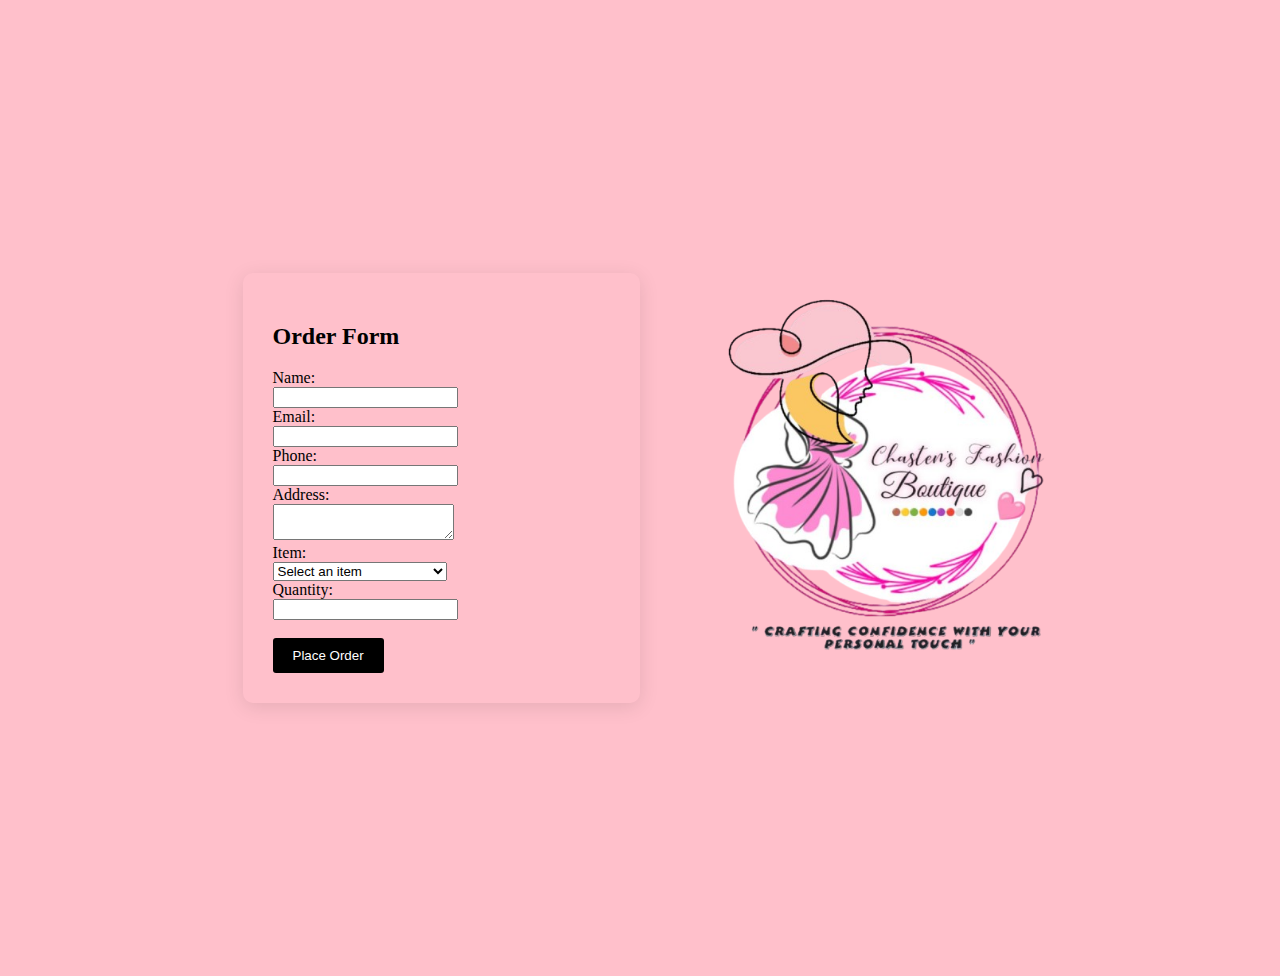
==== orderform.html @ 6fdf0491 "Add files via upload" ====
<!DOCTYPE html>
<html>
<head>
  <title>Chasten's Fashion Boutique Form</title>
  
  <style>
    body {
        background-color: pink;
        min-height: 100vh;
        padding: 30px;
        display: flex;
        justify-content: center; /* Center the content horizontally */
        align-items: center; /* Vertically center the content */
      }
  
      .container {
        display: grid;
        grid-template-columns: 50% 50%; /* Create two equal columns */
        gap: 50px; /* Add spacing between columns */
      }
  
      .order-form-container {
        padding: 30px;
        border-radius: 10px;
        box-shadow: 0 4px 20px rgba(0, 0, 0, 0.1);
        display: flex; /* Use flexbox for layout within the form container */
        flex-direction: column; /* Align items vertically */
      }
  
      .image-container {
        display: flex; /* Use flexbox for the image container */
        flex-direction: column; /* Align items vertically */
        align-items: center; /* Center the image horizontally */
      }
  
      .image-container img {
        width: 100%; /* Make the image fill the container width */
        height: auto; /* Maintain aspect ratio */
        max-height: 100%; /* Ensure the image doesn't exceed the container height */
      }

      button[type="submit"] {
        background-color: black; /* Green background color */
        color: white; /* White text color */
        padding: 10px 20px;
        border: none;
        border-radius: 3px;
        cursor: pointer;
      }
    </style>

  <head>
    <meta charset="UTF-8">
    <meta name="viewport" content="width=device-width, initial-scale=1.0">
    <title>Chasten's Order Form</title>
    <link rel="stylesheet" href="order-form.css">
</head>
<body>
    <div class="container">
        <div class="order-form-container">
            <h2>Order Form</h2>
            <form id="order-form">
                <div class="form-group">
                    <label for="name">Name:</label><br>
                    <input type="text" id="name" name="name" required>
                </div>
                <div class="form-group">
                    <label for="email">Email:</label><br>
                    <input type="email" id="email" name="email" required>
                </div>
                <div class="form-group">
                    <label for="phone">Phone:</label><br>
                    <input type="tel" id="phone" name="phone" required>
                </div>
                <div class="form-group">
                    <label for="address">Address:</label><br>
                    <textarea id="address" name="address" required></textarea>
                </div>
                <div class="form-group">
                    <label for="item">Item:</label><br>
                    <select id="item" name="item" required>
                        <option value="">Select an item</option>
                        <option value="Short Sleeve V-neck Shirt">Short Sleeve V-neck Shirt</option>
                        <option value="Kawaii Cat Shirt">Kawaii Cat Shirt</option>
                        <option value="Bunny Shirt">Bunny Shirt</option>
                        <option value="Coquette Pleated Skirt">Coquette Pleated Skirt</option>
                        <option value="Denim Short">Denim Short</option>
                        <option value="Casual Bear Short">Casual Bear Short</option>
                        <option value="Star Applique Sneakers">Star Applique Sneakers</option>
                        <option value="Brown Platform Sneakers">Brown Platform Sneakers</option>
                        <option value="Elegant Sandal">Elegant Sandal</option>
                        <option value="Lingge Shoulder Bag">Lingge Shoulder Bag</option>
                        <option value="Tote Strawberry Bag">Tote Strawberry Bag</option>
                        <option value="Crochet Shoulder Bag">Crochet Shoulder Bag</option>
                        <option value="Knitted Ribbon Top">Knitted Ribbon Top</option>
                        <option value="Plain Bow Tank Top">Plain Bow Tank Top</option>
                    </select>
                </div>
                <div class="form-group">
                    <label for="quantity">Quantity:</label><br>
                    <input type="number" id="quantity" name="quantity" min="1" required>
                </div><br>
                <button type="submit">Place Order</button>
            </form>
            <div id="order-message"></div>
        </div>
        <div class="image-container">
            <img src="img/logo2.png" alt="Image description">
        </div>
    </div>
    
    <script src="order-form.js"></script>
</body>
</html>
    

<script>
const orderForm = document.getElementById('order-form');
const orderMessage = document.getElementById('order-message');

orderForm.addEventListener('submit', (event) => {
    event.preventDefault(); // Prevent form submission in the traditional way

    // Get form data
    const name = document.getElementById('name').value;
    const email = document.getElementById('email').value;
    const phone = document.getElementById('phone').value;
    const address = document.getElementById('address').value;
    const item = document.getElementById('item').value;
    const quantity = document.getElementById('quantity').value;

    // You can use this data to send it to a server (e.g., using AJAX) for processing.
    // For now, let's just display a confirmation message.
    orderMessage.textContent = `Order placed successfully!
        Name: ${name}
        Email: ${email}
        Phone: ${phone}
        Address: ${address}
        Item: ${item}
        Quantity: ${quantity}`;

    // Clear the form after submission
    orderForm.reset();
});
</script>
</body>
</html>
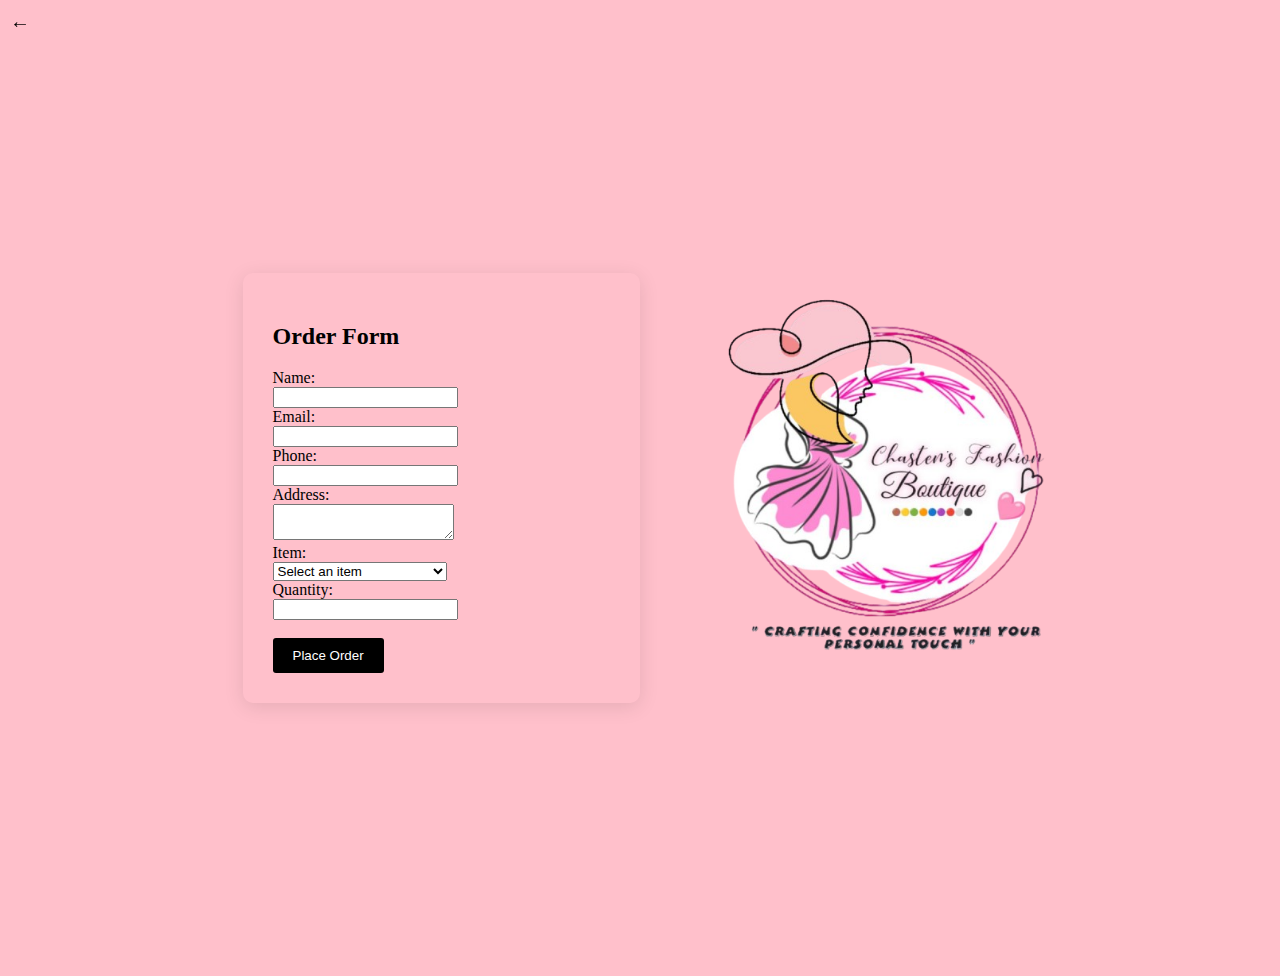
==== commit 6aab9970: "Update orderform.html" ====
--- a/orderform.html
+++ b/orderform.html
@@ -2,7 +2,6 @@
 <html>
 <head>
   <title>Chasten's Fashion Boutique Form</title>
-  
   <style>
     body {
         background-color: pink;
@@ -47,15 +46,42 @@
         border-radius: 3px;
         cursor: pointer;
       }
+  
+      .back-button {
+        position: fixed; /* Position the button relative to the viewport */
+        top: 10px;
+        left: 10px;
+        font-size: 20px;
+        cursor: pointer;
+        text-decoration: none;
+        color: black;
+      }
+
+      .back-button-container {
+        position: fixed;
+        top: 10px;
+        left: 10px;
+        display: inline-block; /* Keep the container inline for spacing */
+        padding: 10px; /* Add padding around the button */
+        border-radius: 5px; /* Add rounded corners */
+        background-color: gray; /* Add a light gray background */
+        box-shadow: 2px 2px 5px rgba(0, 0, 0, 0.2); /* Add a subtle shadow */
+      }
+
+      .back-button:hover {
+        text-decoration: underline;
+      }
     </style>
 
   <head>
+    
     <meta charset="UTF-8">
     <meta name="viewport" content="width=device-width, initial-scale=1.0">
     <title>Chasten's Order Form</title>
     <link rel="stylesheet" href="order-form.css">
 </head>
 <body>
+    <a href="index.html" class="back-button">&#8592; <i class= "ri-arrow-left-line"></i> </a> 
     <div class="container">
         <div class="order-form-container">
             <h2>Order Form</h2>
@@ -144,4 +170,4 @@
 });
 </script>
 </body>
-</html>+</html>
